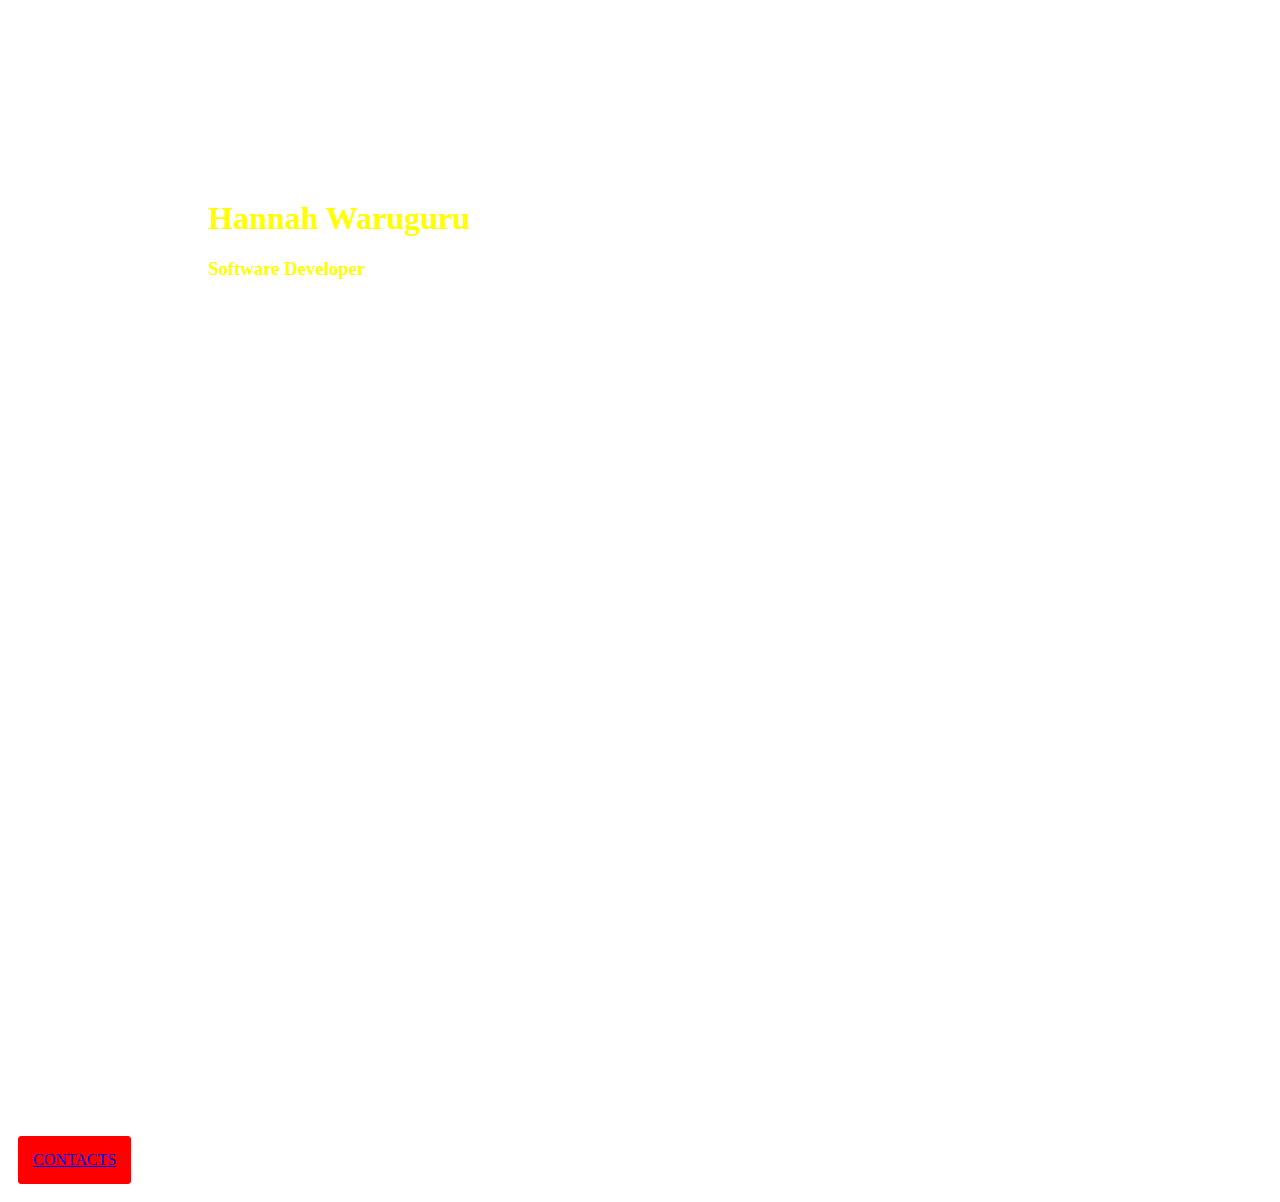
==== aboutme.html @ c553e673 "Add aboutme.html file" ====
<!DOCTYPE html>
<html>


  <head>
  <title>My Portfolio</title>
  <link href="css/styles.css" type="text/css" rel="stylesheet">
  </head>

  <body>
    <div class="all">
    <div id="home">
    <h1>Hannah Waruguru</h1>
    <h3><strong>Software Developer</strong></h3>
    </div>
    <div class="intro">
    <h2><span>About me</span><h2>
    <h3>My Background</h3>
      <p>
      <ul>
        <li>Name: Hannah Waruguru</li>
        <li>Education: Bsc. Food Science and Technology</li>
        <li>Work Experience: Quality Control Analyst in a Pharma Industry and Food Industry</li></p>
    <h4>Reasons for joining a programming class</h4>
      <p>I decided to take programming as I have a passion in coding which I developed after interacting with software developers
      who have really inspired me. <br>I want to get skills in technology through programming where I can use these skills to solve the
      problems in the society. <br>I also want to gain invaluable skills in team work and grow in leadership.</p>
    <h3><strong>Skills</strong></h3>
      <p>
        <ol>
          <li>HTML</li>
          <li>CSS</li>
        </ol></p>
    <h3><strong>Hobbies</strong></h3>
      <p>
        <ol>
          <li>Coding</li>
          <li>Cycling</li>
          <li>Reading</li>
        </ol></p>
    <h3><strong>Interests</strong></h3>
          </p>
            <ol><em>
              <li>Quality Control</li>
              <li>Nutrition</li>
              <li>Health</li>
            </ol></em></p>
    <h2>My List of Projects</h2>
    </div>
    </div>
    <div class="info">
    <a href="#">CONTACTS</a>
  </div>
  </body>
</html>
---- css/styles.css ----
body{
  background-image: url("https://comps.canstockphoto.com/science-and-medicine-wallpaper-drawings_csp59356833.jpg");
  background-size: cover;

}
#home{
  color: yellow;
  font size: 20px;
  text align:center;
  width: 0 auto;
  margin: 200px;

}
.intro{
  color:white;
  font size: 20px;

}
.all{font size: 20px
  opacity: 0.75;
}
.info a:hover {
  background: white;
  border: 1px solid red;
  color: red;
}
.share {
  border: 1px solid LightGrey;
  padding: 40px 0px;
  position: relative;
  text-align: center;
  width: 100%;
}

.info{
  background: red;
  border: 1px solid red;
  border-radius: 3px;
  color: white;
  display: inline-block;
  padding: 14px;
  text-decoration: none;
  margin: 10px;
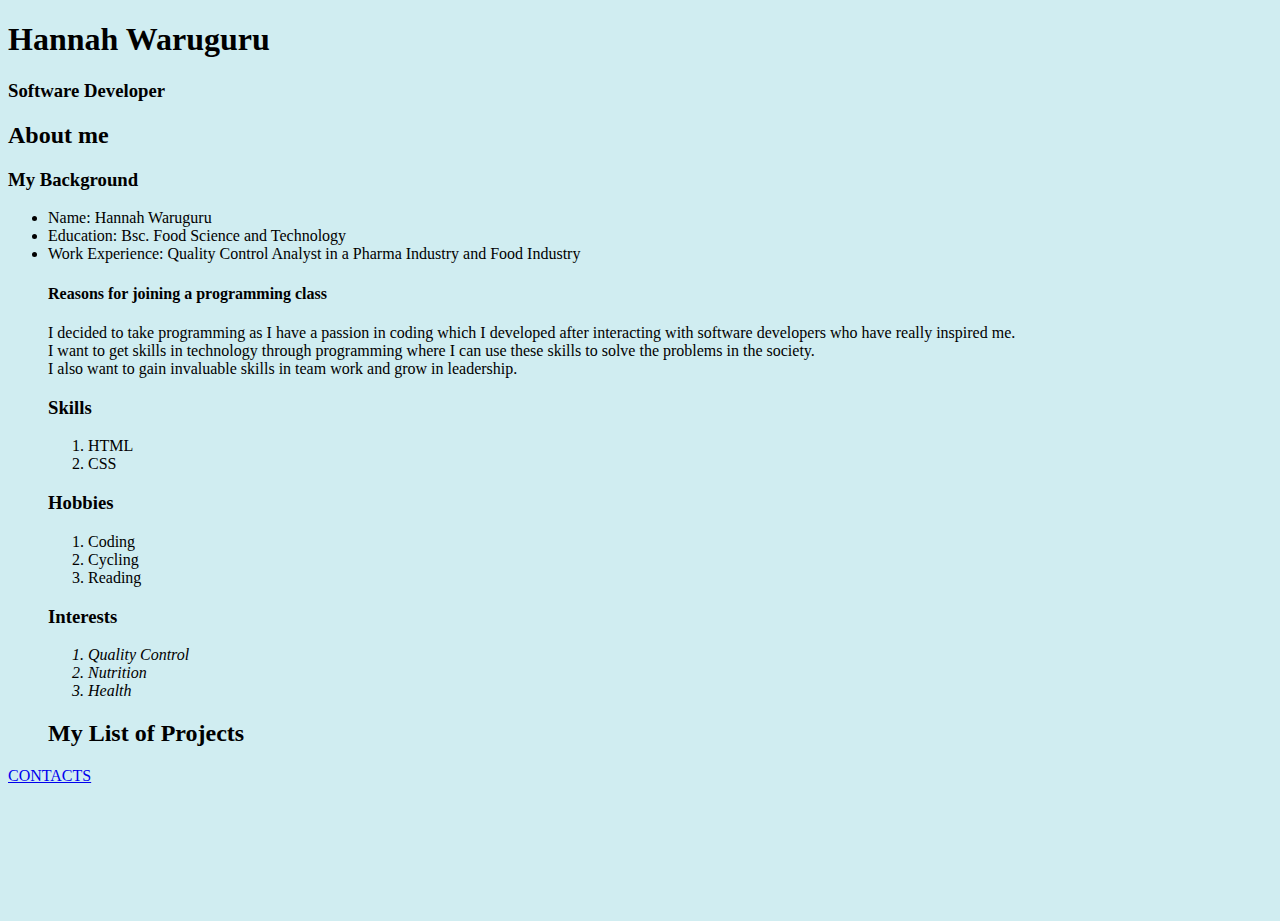
==== commit a1d249d8: "Add content into aboutme.html" ====
--- a/aboutme.html
+++ b/aboutme.html
@@ -3,7 +3,7 @@
 
 
   <head>
-  <title>My Portfolio</title>
+  <title>Hannah Waruguru Portfolio</title>
   <link href="css/styles.css" type="text/css" rel="stylesheet">
   </head>
 
--- a/css/styles.css
+++ b/css/styles.css
@@ -1,43 +1,62 @@
-body{
-  background-image: url("https://comps.canstockphoto.com/science-and-medicine-wallpaper-drawings_csp59356833.jpg");
-  background-size: cover;
-
-}
-#home{
-  color: yellow;
-  font size: 20px;
-  text align:center;
-  width: 0 auto;
-  margin: 200px;
-
-}
-.intro{
-  color:white;
-  font size: 20px;
-
-}
-.all{font size: 20px
-  opacity: 0.75;
-}
-.info a:hover {
-  background: white;
-  border: 1px solid red;
-  color: red;
-}
-.share {
-  border: 1px solid LightGrey;
-  padding: 40px 0px;
-  position: relative;
-  text-align: center;
+html, body, .container {
+  background-color: #d0edf1;
   width: 100%;
+  height: 100%;
 }
 
-.info{
-  background: red;
+.landing {
+  height: 100%;
+}
+
+.name {
+  font-family: 'Sofia';
+  font-size: 160px;
+  text-align: center;
+  width: 70%;
+  margin-left: 15%;
+  margin-right: 15%;
+  margin-top: 5%;
+  color: #8e4c9e;
+}
+
+.nav {
+  text-align: center;
+  margin-top: 7%;
+  color: #fff;
+}
+
+.nav a {
+  padding-right: 25px;
+  color: #bf223c;
+  font-size: 30px;
+  font-family: 'Pacifico';
+}
+
+.career {
+  font-size: 40px;
+  color: #398557;
+  text-align: center;
+  margin-top: 5%;
+}
+
+.about {
+  height: 100%;
+  background-color: #dbc1e1;
+}
+
+.photo {
+  width: 50%;
   border: 1px solid red;
-  border-radius: 3px;
-  color: white;
-  display: inline-block;
-  padding: 14px;
-  text-decoration: none;
-  margin: 10px;
+}
+
+.aboutcontent {
+  width: 50%;
+  border: 1px solid black;
+  float: right;
+}
+
+.photo img {
+  width: 250px;
+  height: 250px;
+  border-radius: 50%;
+}
